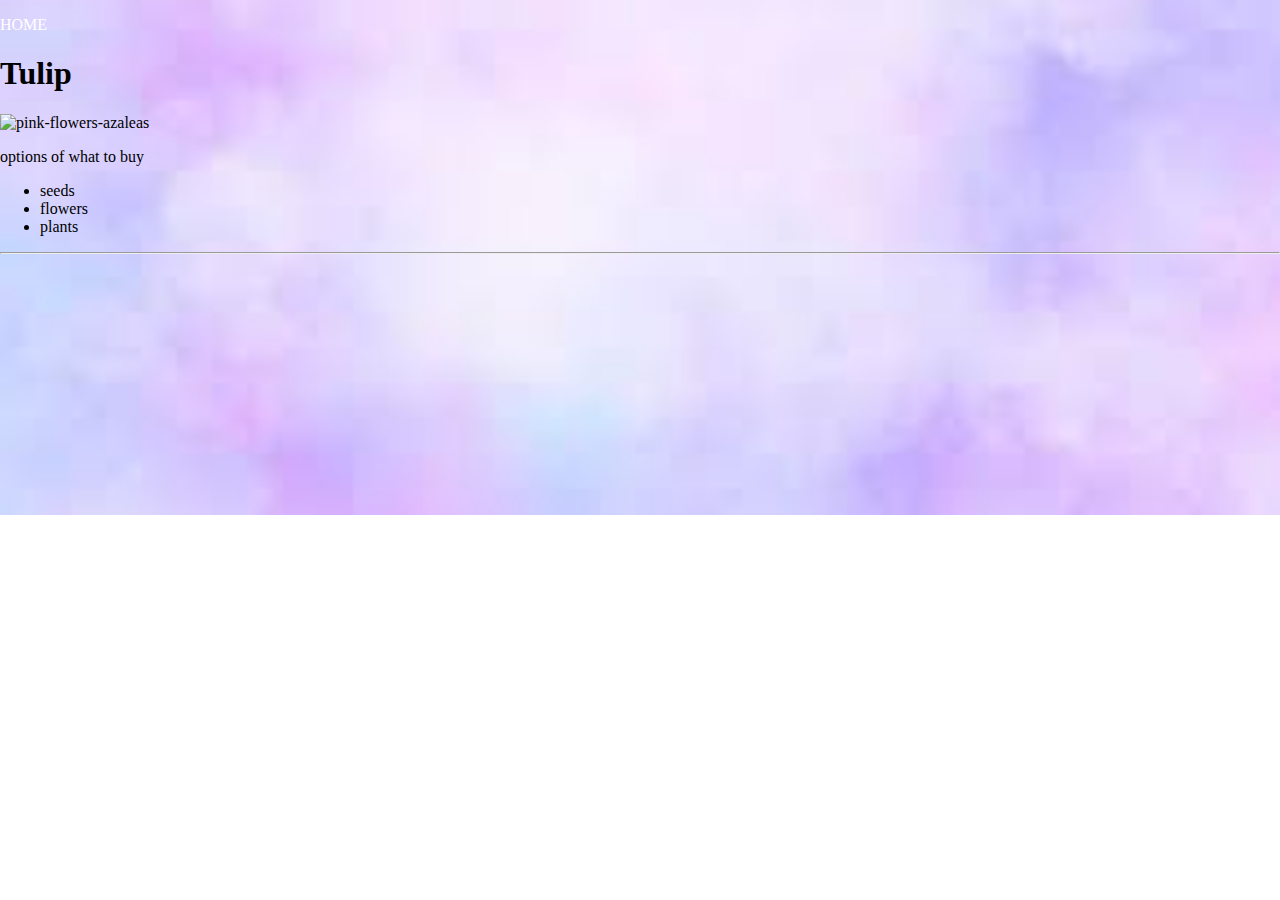
==== prodpage2.html @ 3d5bc85d "Add files via upload" ====
<!DOCTYPE html>
<html lang="en">
<head>
    <meta charset="UTF-8">
    <meta name="viewport" content="width=device-width, initial-scale=1.0">
    <title>pro2</title>
    <link rel="stylesheet" href="prodstyle.css">

</head>
<body>
    <div>
    <p><a href="/siteflower.html">HOME</a></p>
    </div>
    <div class="prodes">
        <h1>Tulip</h1>
        <img src="https://www.1800flowers.com/blog/wp-content/uploads/2023/06/pink-flowers-pink-tulips.jpg.webp" width="100px" height="85px" alt="pink-flowers-azaleas">
        <p>options of what to buy</p>
       
    </div>
    <div class="options">
        <ul>
        <li>seeds</li>
        <li>flowers</li>
        <li>plants</li>
        </ul>
    </div> 
    <div class="hide">
        <img src="https://menagerieflower.com/cdn/shop/products/pre-cooled-super-parrot-tulip-bulbs-485028_1200x.jpg?v=1691805205" width="100px" height="85px" alt="seeds">out of stock</li>
         <img src="https://dy1yydbfzm05w.cloudfront.net/media/catalog/product/cache/466bc07fdd9f3406dd5cbfa6621097e2/b/r/british_tulip_piccadilly_pink_british_tulip_stem_2.jpg"  width="100px" height="85px" alt="planet">4 left</li>
        <img src="https://www.guide-to-houseplants.com/images/growing-tulips.jpg"  width="100px" height="85px" alt="flowers">10 left</li>
    </div>
   
    <hr>
</body>
---- prodstyle.css ----
html ,body{
    margin:0 ;
    padding: 0;
    width: 100%;
    
}
a:link{
    text-decoration: none;
    color: white;
    
}
body{
    font-family: "Merienda", cursive;
    background: url([data-uri]) no-repeat 50% 50%;
    background-size: cover;
}
img:hover{
    border-radius: 50%;

}
.options:hover{
    font-weight: bold;
}
.options{
    margin: 0;
    transition: ls;
    text-decoration: none;
}

.hide {
    display: none;
}
.options:hover + .hide {
    display:block;


  }
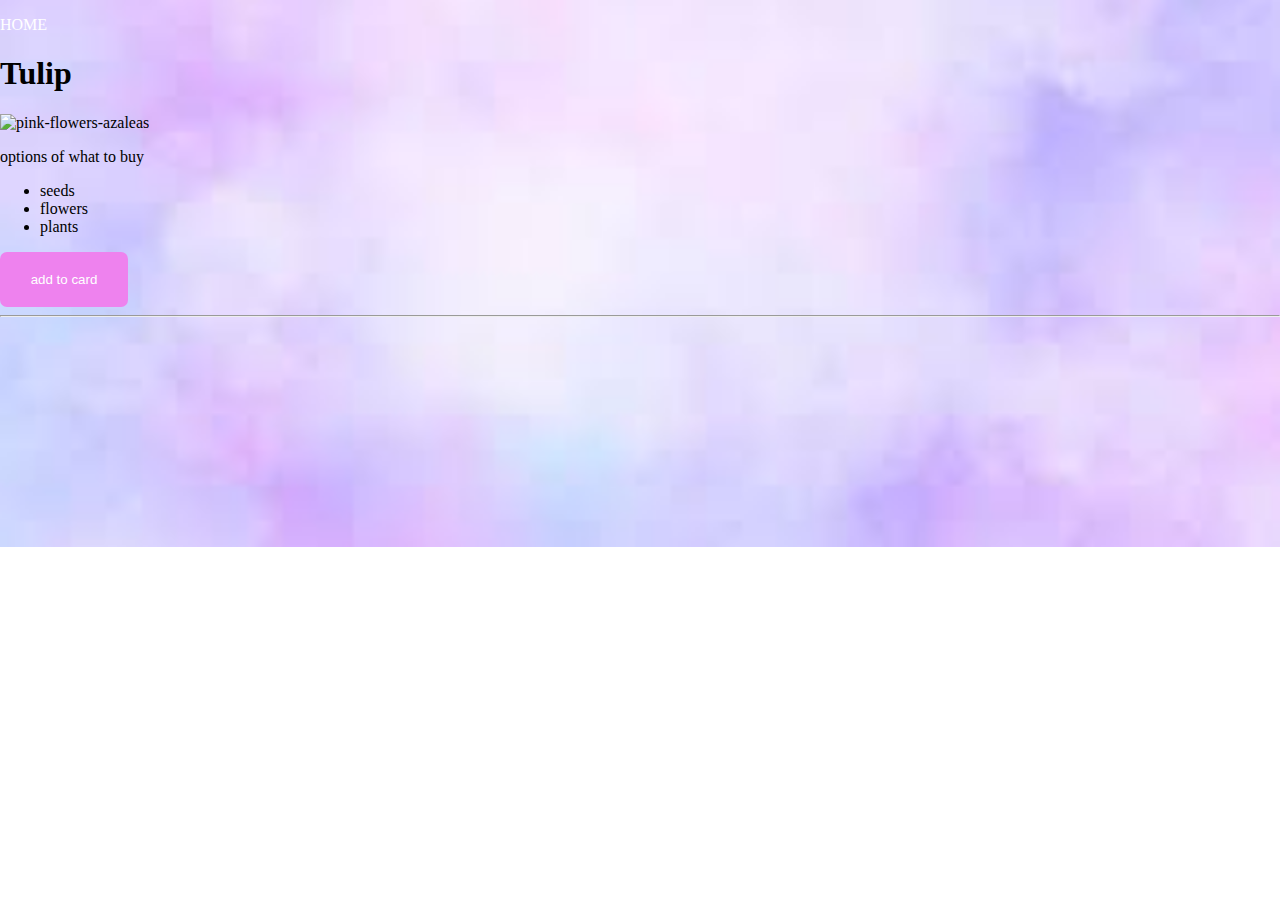
==== commit 46d6a346: "Add files via upload" ====
--- a/prodpage2.html
+++ b/prodpage2.html
@@ -29,6 +29,9 @@
          <img src="https://dy1yydbfzm05w.cloudfront.net/media/catalog/product/cache/466bc07fdd9f3406dd5cbfa6621097e2/b/r/british_tulip_piccadilly_pink_british_tulip_stem_2.jpg"  width="100px" height="85px" alt="planet">4 left</li>
         <img src="https://www.guide-to-houseplants.com/images/growing-tulips.jpg"  width="100px" height="85px" alt="flowers">10 left</li>
     </div>
+    <div class="button">
+        <button>add to card</button>
+    </div>
    
     <hr>
 </body>
--- a/prodstyle.css
+++ b/prodstyle.css
@@ -32,7 +32,18 @@
 }
 .options:hover + .hide {
     display:block;
-
-
-  }
+}
+button{
+    width: 10%;
+    padding: 20px 12px 20px 12px;
+    margin: 0 auto;
+    align-items: center;
+    color: #fff;
+    font-weight: 30;
+    border-radius: 7px;
+    background-color: violet;
+    border: none;
+    cursor: pointer;
+    gap: 6px;
+}
   